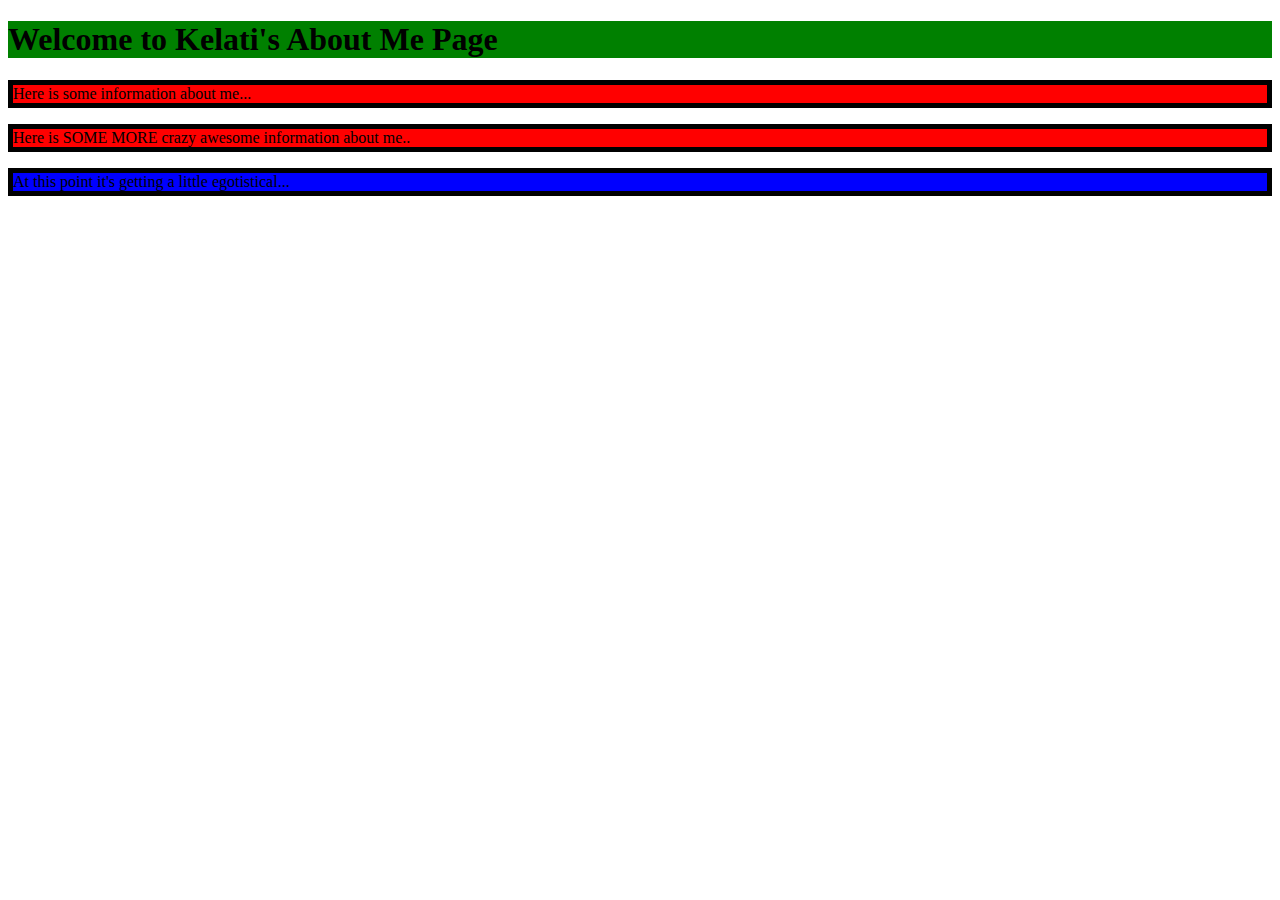
==== index.html @ c5c5051b "inital commit with project scaffolding" ====
<!DOCTYPE html>
<html>
<head>
  <title>About Me</title>
  <link rel="stylesheet" type="text/css" href="style.css" />
</head>
<body>
</body>
<script src="app.js"> </script>

<h1>Welcome to Kelati's About Me Page </h1>
<p class="page-content"> Here is some information about me...</p>
<p class="page-content">Here is SOME MORE crazy awesome information about me..</p>
<p class="page-content" id="unique-p-tag">At this point it's getting a little egotistical...</p>

</script>

</html>
---- style.css ----
h1 {
  background-color: green;
}
p {
  border: 5px solid black;
}
.page-content {
  background-color: red;
}
#unique-p-tag {
  background-color: blue;
}
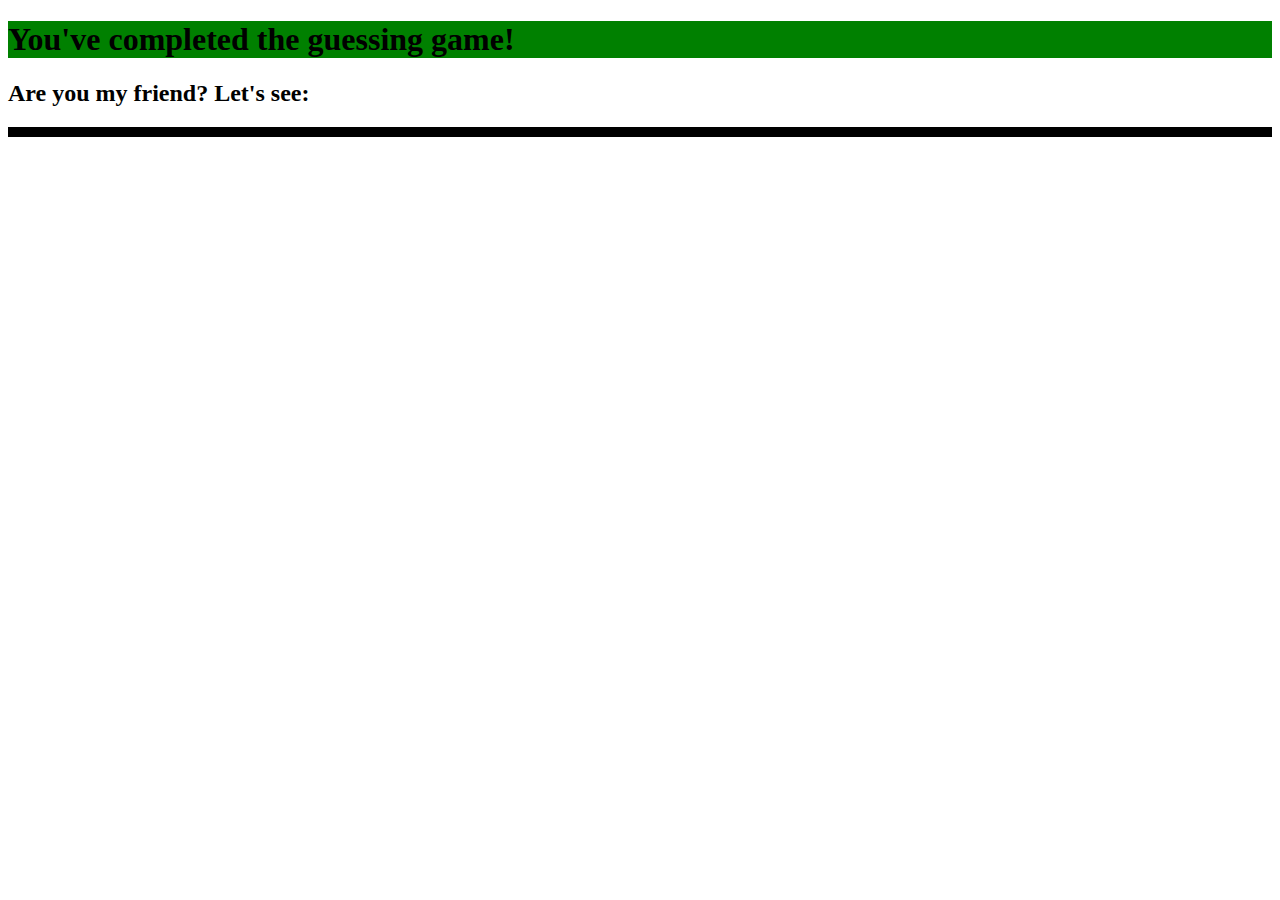
==== commit 185a46c3: "Resubmit Lab2" ====
--- a/index.html
+++ b/index.html
@@ -1,19 +1,20 @@
 <!DOCTYPE html>
 <html>
+
 <head>
-  <title>About Me</title>
-  <link rel="stylesheet" type="text/css" href="style.css" />
+<title>How well do you know Kelati?</title>
+
+<link rel="stylesheet" type="text/css" href="style.css" />
+<link href='https://fonts.googleapis.com/css?family=Sofia' rel='stylesheet'>
 </head>
+
 <body>
+<h1>You've completed the guessing game!</h1>
+<h2>Are you my friend? Let's see:</h2>
+<p class="page-content">
+</p>
+<script src="app.js"> </script>
 </body>
-<script src="app.js"> </script>
-
-<h1>Welcome to Kelati's About Me Page </h1>
-<p class="page-content"> Here is some information about me...</p>
-<p class="page-content">Here is SOME MORE crazy awesome information about me..</p>
-<p class="page-content" id="unique-p-tag">At this point it's getting a little egotistical...</p>
-
-</script>
 
 </html>
  
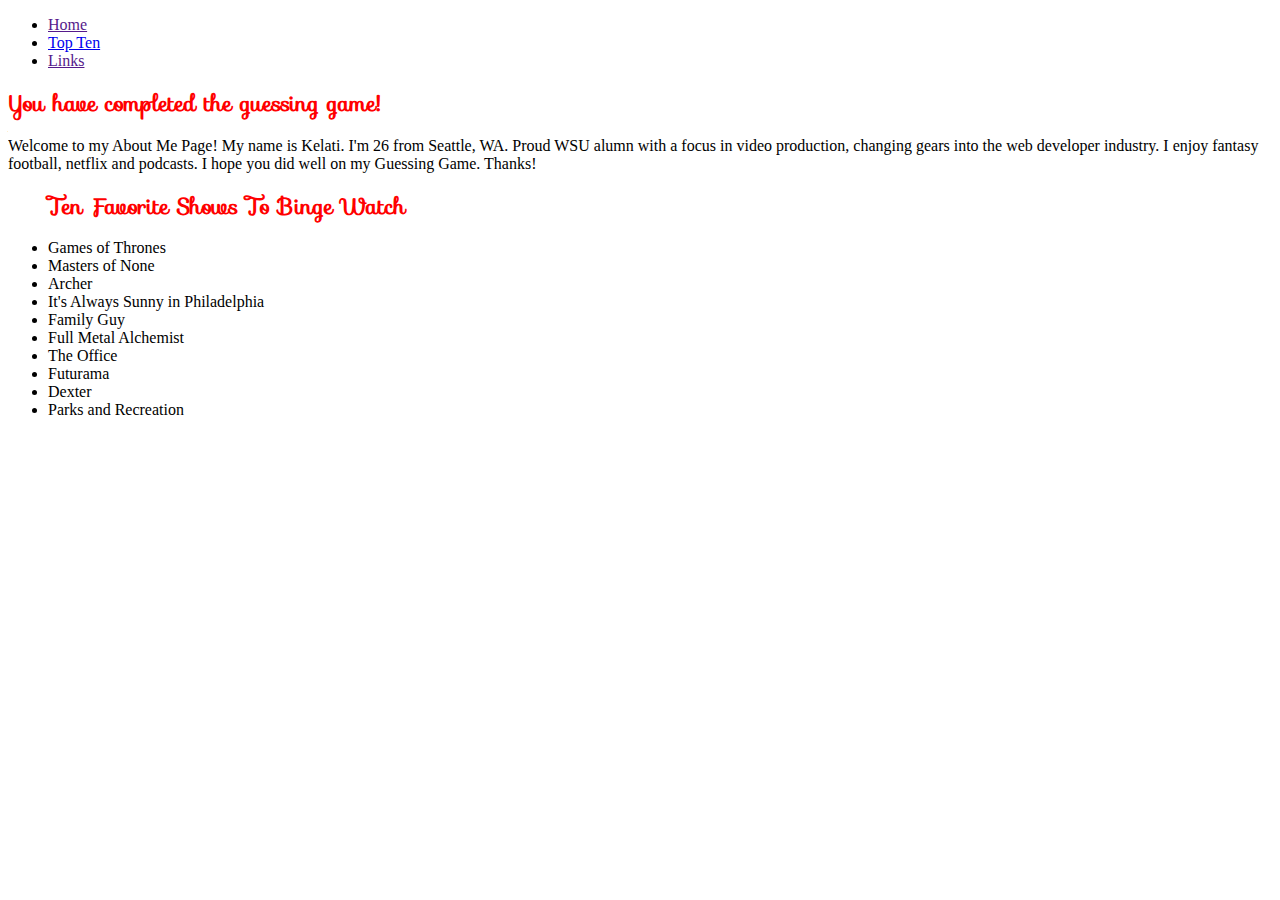
==== commit b3496df3: "Deploy to github" ====
--- a/index.html
+++ b/index.html
@@ -1,20 +1,48 @@
 <!DOCTYPE html>
-<html>
+  <html>
+  <head>
+    <title>About Kelati</title>
 
-<head>
-<title>How well do you know Kelati?</title>
+    <link rel="stylesheet" type="text/css" href="style.css" />
+    <link href='https://fonts.googleapis.com/css?family=Sofia' rel='stylesheet'>
+  </head>
 
-<link rel="stylesheet" type="text/css" href="style.css" />
-<link href='https://fonts.googleapis.com/css?family=Sofia' rel='stylesheet'>
-</head>
+  <body>
 
-<body>
-<h1>You've completed the guessing game!</h1>
-<h2>Are you my friend? Let's see:</h2>
-<p class="page-content">
-</p>
-<script src="app.js"> </script>
-</body>
+<div id= "nav">
+  <ul>
+    <li><a href =""> Home</a></li>
+    <li><a href ="About-Me/top-ten.html"> Top Ten</a></li>
+    <li><a href =""> Links</a></li>
+  </ul>
+</div>
+<div id="content">
+  <div id="bio">
 
-</html>
- 
+  <h1> You have completed the guessing game! </h1>
+
+    <p> Welcome to my About Me Page! My name is Kelati. I'm 26 from Seattle, WA. Proud WSU alumn with a focus in video production, changing gears into the web developer industry. I enjoy fantasy football, netflix and podcasts. I hope you did well on my Guessing Game. Thanks!</p>
+
+
+
+
+
+
+  <ul> <h1> Ten Favorite Shows To Binge Watch </h1>
+  <li> Games of Thrones </li>
+  <li> Masters of None </li>
+  <li> Archer </li>
+  <li> It's Always Sunny in Philadelphia </li>
+  <li> Family Guy </li>
+  <li> Full Metal Alchemist </li>
+  <li> The Office</li>
+  <li> Futurama </li>
+  <li> Dexter </li>
+  <li> Parks and Recreation</li>
+  </ul>
+
+  <script src="app.js"> </script>
+
+  </body>
+
+  </html>
--- a/style.css
+++ b/style.css
@@ -1,8 +1,11 @@
 h1 {
-  background-color: green;
+  font-style: bold;
+  color: red;
+  font-family: 'Sofia';
+  font-size: 22px;
 }
 p {
-  border: 5px solid black;
+
 }
 .page-content {
   background-color: red;
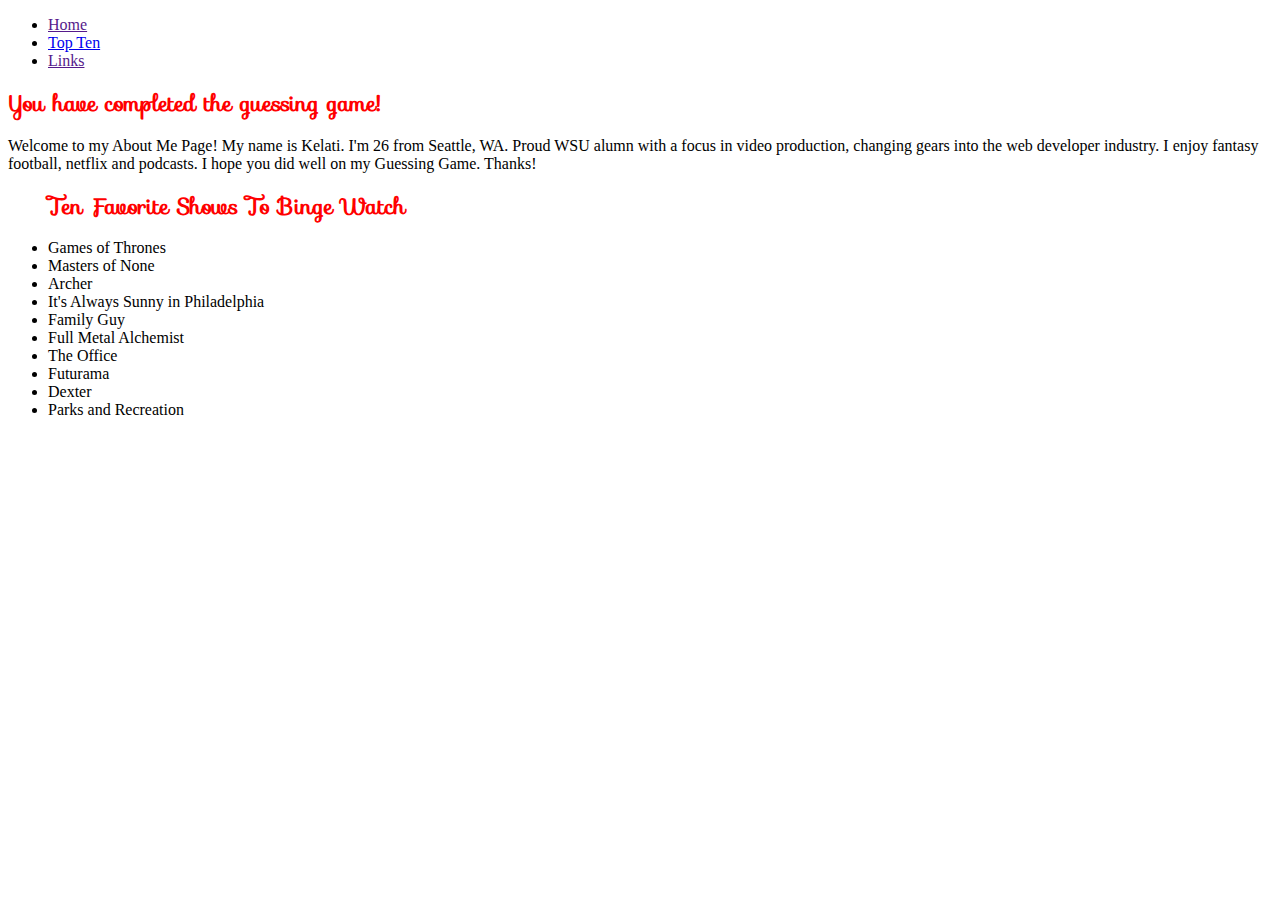
==== commit e06c0953: "N2 Resubmit" ====
--- a/index.html
+++ b/index.html
@@ -23,11 +23,6 @@
 
     <p> Welcome to my About Me Page! My name is Kelati. I'm 26 from Seattle, WA. Proud WSU alumn with a focus in video production, changing gears into the web developer industry. I enjoy fantasy football, netflix and podcasts. I hope you did well on my Guessing Game. Thanks!</p>
 
-
-
-
-
-
   <ul> <h1> Ten Favorite Shows To Binge Watch </h1>
   <li> Games of Thrones </li>
   <li> Masters of None </li>
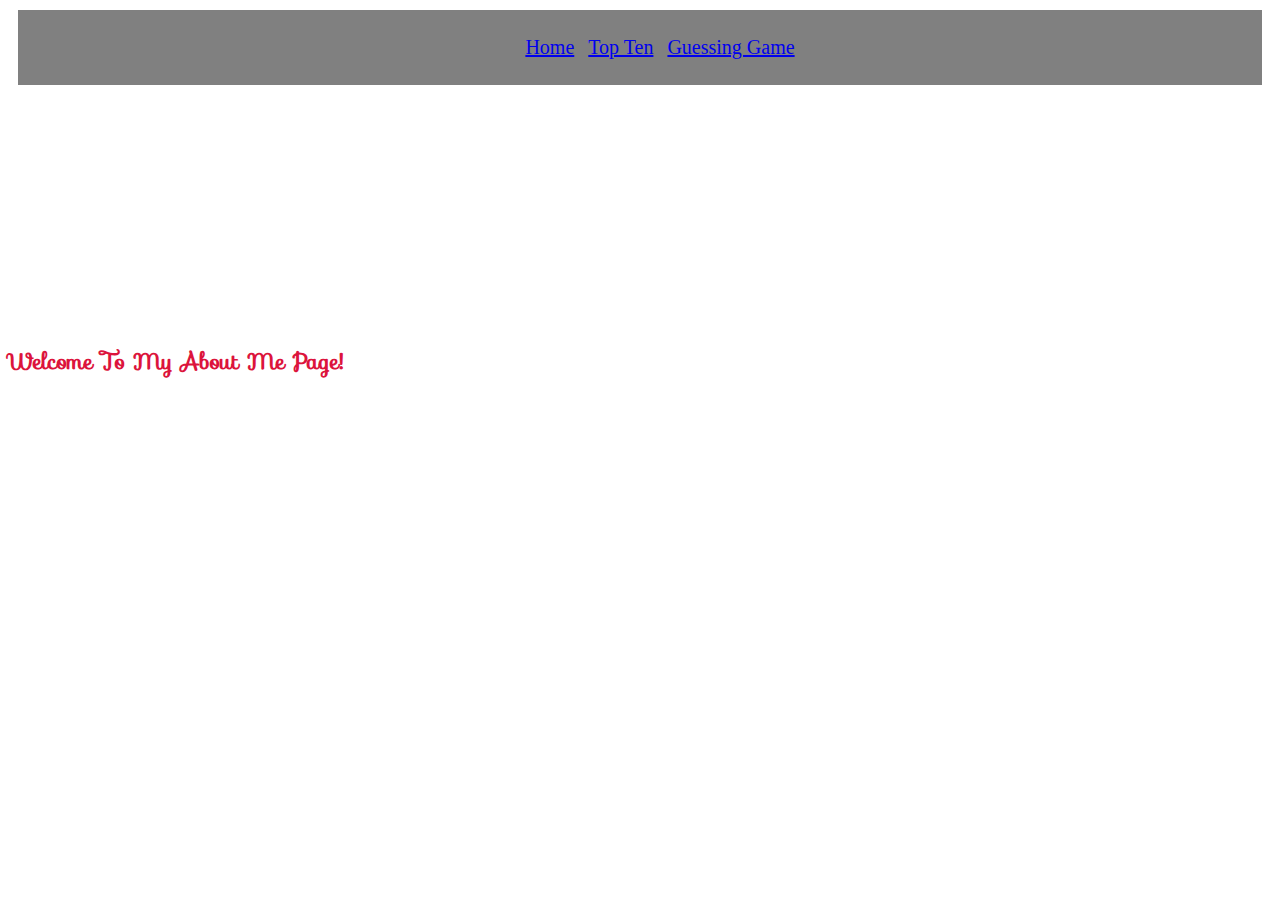
==== commit 78ce9bb9: "N3 Resubmit" ====
--- a/index.html
+++ b/index.html
@@ -1,5 +1,5 @@
 <!DOCTYPE html>
-  <html>
+<html>
   <head>
     <title>About Kelati</title>
 
@@ -9,35 +9,24 @@
 
   <body>
 
-<div id= "nav">
-  <ul>
-    <li><a href =""> Home</a></li>
-    <li><a href ="About-Me/top-ten.html"> Top Ten</a></li>
-    <li><a href =""> Links</a></li>
-  </ul>
-</div>
-<div id="content">
-  <div id="bio">
+    <div id= "nav">
+      <ul>
+        <li><a href ="index.html"> Home</a></li>
+        <li><a href ="top-ten.html"> Top Ten</a></li>
+        <li><a href ="links.html"> Guessing Game </a></li>
+      </ul>
+    </div>
+</br></br></br></br></br></br></br></br></br></br></br></br></br>
+    <h1> Welcome To My About Me Page!</h1>
 
-  <h1> You have completed the guessing game! </h1>
-
-    <p> Welcome to my About Me Page! My name is Kelati. I'm 26 from Seattle, WA. Proud WSU alumn with a focus in video production, changing gears into the web developer industry. I enjoy fantasy football, netflix and podcasts. I hope you did well on my Guessing Game. Thanks!</p>
-
-  <ul> <h1> Ten Favorite Shows To Binge Watch </h1>
-  <li> Games of Thrones </li>
-  <li> Masters of None </li>
-  <li> Archer </li>
-  <li> It's Always Sunny in Philadelphia </li>
-  <li> Family Guy </li>
-  <li> Full Metal Alchemist </li>
-  <li> The Office</li>
-  <li> Futurama </li>
-  <li> Dexter </li>
-  <li> Parks and Recreation</li>
-  </ul>
-
-  <script src="app.js"> </script>
-
+    <p>My name is Kelati. I'm 26 from Seattle, WA. Proud WSU alumn with a focus in video production, changing gears into the web developer industry. I enjoy fantasy football, netflix and podcasts. Please check out my Guessing Game. Thanks!</p>
+<style>
+body {
+  background-image: url(file:///Users/macbook/Desktop/kelati_flag.jpg);
+  background-repeat: space;
+  background-size: cover;
+  min-width: 480px;
+}
+</style>
   </body>
-
-  </html>
+</html>
--- a/style.css
+++ b/style.css
@@ -1,15 +1,25 @@
 h1 {
   font-style: bold;
-  color: red;
+  color: crimson;
   font-family: 'Sofia';
   font-size: 22px;
 }
+
 p {
+  text-align: left;
+  color: white;
+  -webkit-test-stroke: 1px black;
+}
+#nav {
+  background-color: gray;
+  padding: 10px;
+  margin: 10px;
+  text-align: center;
+}
 
+#nav li {
+  display: inline;
+  padding: 5px;
+  font-size: 20px;
+  text-align: center;
 }
-.page-content {
-  background-color: red;
-}
-#unique-p-tag {
-  background-color: blue;
-}
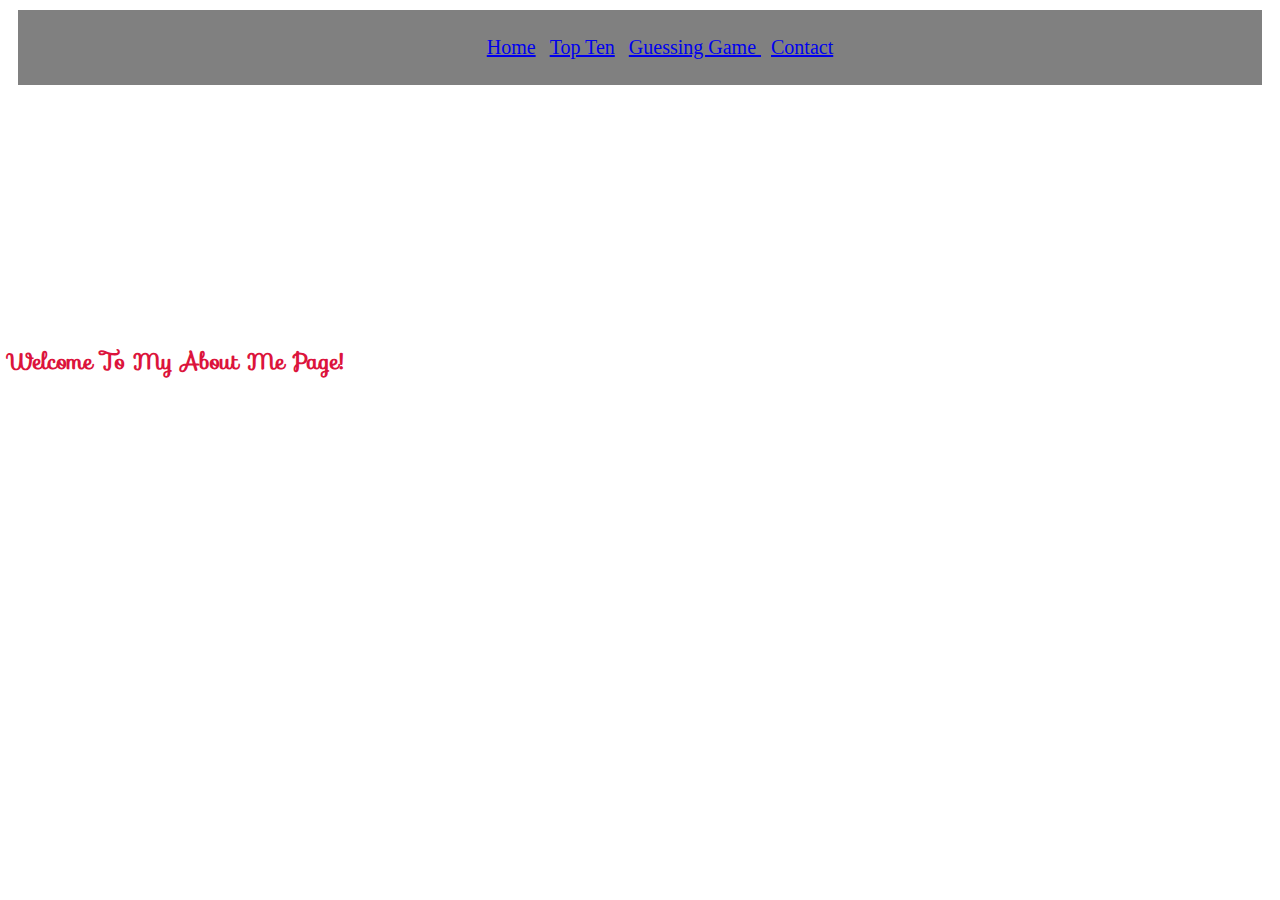
==== commit fd412968: "fixed index.html background and added contact form" ====
--- a/index.html
+++ b/index.html
@@ -14,19 +14,24 @@
         <li><a href ="index.html"> Home</a></li>
         <li><a href ="top-ten.html"> Top Ten</a></li>
         <li><a href ="links.html"> Guessing Game </a></li>
+        <li><a href ="contact.html">Contact</a></li>
       </ul>
     </div>
+
 </br></br></br></br></br></br></br></br></br></br></br></br></br>
     <h1> Welcome To My About Me Page!</h1>
 
     <p>My name is Kelati. I'm 26 from Seattle, WA. Proud WSU alumn with a focus in video production, changing gears into the web developer industry. I enjoy fantasy football, netflix and podcasts. Please check out my Guessing Game. Thanks!</p>
 <style>
 body {
-  background-image: url(file:///Users/macbook/Desktop/kelati_flag.jpg);
-  background-repeat: space;
+  background: url(file:assets/kelati_flag.jpg) no-repeat center center fixed;
+  -webkit-background-size: cover;
+  -moz-background-size: cover;
+  -o-background-size: cover;
   background-size: cover;
-  min-width: 480px;
 }
 </style>
+
+
   </body>
 </html>
--- a/style.css
+++ b/style.css
@@ -23,3 +23,7 @@
   font-size: 20px;
   text-align: center;
 }
+
+body {
+  background-color: #bfbfbf;
+}
